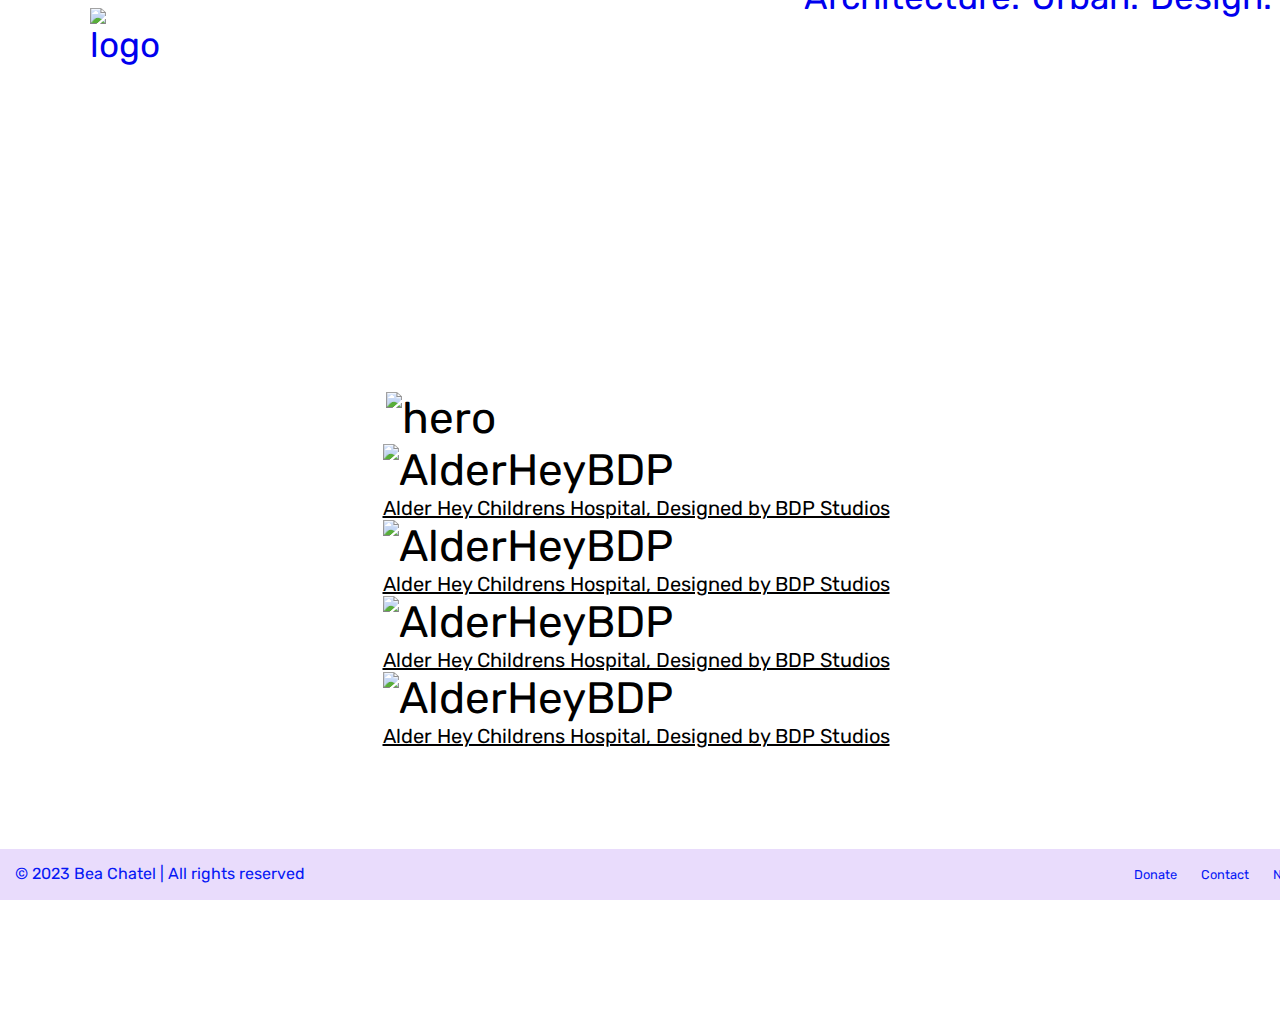
==== architecture.html @ f8373362 "Add files via upload" ====
<!DOCTYPE html>
<html lang="en">
<head>

    <link rel="preconnect" href="https://fonts.googleapis.com">
    <link rel="preconnect" href="https://fonts.gstatic.com" crossorigin>
    <link href="https://fonts.googleapis.com/css2?family=Rubik:wght@300&display=swap" rel="stylesheet">

    <link rel="stylesheet" href="main.css">


    <meta charset="UTF-8">
    <meta http-equiv="X-UA-Compatible" content="IE=edge">
    <meta name="viewport" content="width=device-width, initial-scale=1.0">
    <title>Architecture</title>

</head>
<nav>
    <div id="homelink"><a href="index.html">   <img src="logo.svg" alt="logo" width="80px" height="auto"> </a> </div>
        
    <div id="navbar" >
        <a href="architecture.html">Architecture.</a>
        <a href="urban.html">Urban.</a>
        <a href="design.html">Design.</a></div>
</nav>
<body>

<section>
    <img src="hero.jpg" alt="hero" width="500px" height="auto">

<div id="alderhey">
    <img src="alderhey.jpeg" alt="AlderHeyBDP" width="500px" height="auto"> <figcaption>Alder Hey Childrens Hospital, Designed by BDP Studios</figcaption>
    <img src="alderheyoutside.jpeg" alt="AlderHeyBDP" width="500px" height="auto"> <figcaption>Alder Hey Childrens Hospital, Designed by BDP Studios</figcaption>
    <img src="alderheyward.jpeg" alt="AlderHeyBDP" width="500px" height="auto"> <figcaption>Alder Hey Childrens Hospital, Designed by BDP Studios</figcaption>
    <img src="alderheyside.jpeg" alt="AlderHeyBDP" width="500px" height="auto"> <figcaption>Alder Hey Childrens Hospital, Designed by BDP Studios</figcaption>
  </div>

</section>




</body>
<footer class="footstick">
    © 2023 Bea Chatel | All rights reserved 
    <div id="donate"> <a href="donate.html">Donate</a> </div>
    <div id ="contact"> <a href="contact.html">Contact</a> </div>
    <div id="newsletter">  <a href="newsletter.html"><style></style>Newsletter</a> </div>
    <div id="insta">    <svg xmlns="http://www.w3.org/2000/svg" width="16" height="16" fill="currentColor" class="bi bi-instagram" viewBox="0 0 16 16">
        <path d="M8 0C5.829 0 5.556.01 4.703.048 3.85.088 3.269.222 2.76.42a3.917 3.917 0 0 0-1.417.923A3.927 3.927 0 0 0 .42 2.76C.222 3.268.087 3.85.048 4.7.01 5.555 0 5.827 0 8.001c0 2.172.01 2.444.048 3.297.04.852.174 1.433.372 1.942.205.526.478.972.923 1.417.444.445.89.719 1.416.923.51.198 1.09.333 1.942.372C5.555 15.99 5.827 16 8 16s2.444-.01 3.298-.048c.851-.04 1.434-.174 1.943-.372a3.916 3.916 0 0 0 1.416-.923c.445-.445.718-.891.923-1.417.197-.509.332-1.09.372-1.942C15.99 10.445 16 10.173 16 8s-.01-2.445-.048-3.299c-.04-.851-.175-1.433-.372-1.941a3.926 3.926 0 0 0-.923-1.417A3.911 3.911 0 0 0 13.24.42c-.51-.198-1.092-.333-1.943-.372C10.443.01 10.172 0 7.998 0h.003zm-.717 1.442h.718c2.136 0 2.389.007 3.232.046.78.035 1.204.166 1.486.275.373.145.64.319.92.599.28.28.453.546.598.92.11.281.24.705.275 1.485.039.843.047 1.096.047 3.231s-.008 2.389-.047 3.232c-.035.78-.166 1.203-.275 1.485a2.47 2.47 0 0 1-.599.919c-.28.28-.546.453-.92.598-.28.11-.704.24-1.485.276-.843.038-1.096.047-3.232.047s-2.39-.009-3.233-.047c-.78-.036-1.203-.166-1.485-.276a2.478 2.478 0 0 1-.92-.598 2.48 2.48 0 0 1-.6-.92c-.109-.281-.24-.705-.275-1.485-.038-.843-.046-1.096-.046-3.233 0-2.136.008-2.388.046-3.231.036-.78.166-1.204.276-1.486.145-.373.319-.64.599-.92.28-.28.546-.453.92-.598.282-.11.705-.24 1.485-.276.738-.034 1.024-.044 2.515-.045v.002zm4.988 1.328a.96.96 0 1 0 0 1.92.96.96 0 0 0 0-1.92zm-4.27 1.122a4.109 4.109 0 1 0 0 8.217 4.109 4.109 0 0 0 0-8.217zm0 1.441a2.667 2.667 0 1 1 0 5.334 2.667 2.667 0 0 1 0-5.334z"/>
      </svg> </div>

<div id="facebook">  <svg xmlns="http://www.w3.org/2000/svg" width="16" height="16" fill="currentColor" class="bi bi-facebook" viewBox="0 0 16 16">
    <path d="M16 8.049c0-4.446-3.582-8.05-8-8.05C3.58 0-.002 3.603-.002 8.05c0 4.017 2.926 7.347 6.75 7.951v-5.625h-2.03V8.05H6.75V6.275c0-2.017 1.195-3.131 3.022-3.131.876 0 1.791.157 1.791.157v1.98h-1.009c-.993 0-1.303.621-1.303 1.258v1.51h2.218l-.354 2.326H9.25V16c3.824-.604 6.75-3.934 6.75-7.951z"/>
  </svg> </div>

  <div id="twitter" ><svg xmlns="http://www.w3.org/2000/svg" width="16" height="16" fill="currentColor" class="bi bi-twitter" viewBox="0 0 16 16">
    <path d="M5.026 15c6.038 0 9.341-5.003 9.341-9.334 0-.14 0-.282-.006-.422A6.685 6.685 0 0 0 16 3.542a6.658 6.658 0 0 1-1.889.518 3.301 3.301 0 0 0 1.447-1.817 6.533 6.533 0 0 1-2.087.793A3.286 3.286 0 0 0 7.875 6.03a9.325 9.325 0 0 1-6.767-3.429 3.289 3.289 0 0 0 1.018 4.382A3.323 3.323 0 0 1 .64 6.575v.045a3.288 3.288 0 0 0 2.632 3.218 3.203 3.203 0 0 1-.865.115 3.23 3.23 0 0 1-.614-.057 3.283 3.283 0 0 0 3.067 2.277A6.588 6.588 0 0 1 .78 13.58a6.32 6.32 0 0 1-.78-.045A9.344 9.344 0 0 0 5.026 15z"/>
  </svg></div>

</footer>
</html>
---- main.css ----
*{
    margin-left: 0px;
    margin-bottom: 0px;
}

body{
    max-width: auto;
    overflow-x: hidden;
}

#homelink{
   padding-right: 1400px;
    text-align: left;
    top: -100px;
    display: inline-block;
    padding-left: 90px;
}

#navbar{
    display: inline-block;
    text-align: right;
    top: -100px;
    position: relative;
}

nav {
    background-color: rgb(255, 255, 255);
    padding-bottom: 0px;
    text-align: right;
}

p{
    margin-left: 90px;
}

h1{
    text-align: left;
    margin-bottom: 0;
}

html{
    font-family: 'Rubik', sans-serif;
    font-size: 275%;
}

a{
    text-decoration: none;
    font-size: 80%;
    top: -100px;
}

a:active{
    color:black
}

a:visited{
    color:black
}

a:hover{
    color:black
}

p{
    padding-top: 200px;
}





#header{
    padding-left: 100px;

}

#subber{
    padding-left: 100px;
    text-align: left;
    color: grey;
    display: inline-block;
    position: relative;
    top: -50px;
}


span{
    position: relative;
    text-align: left;
}

.left:after{
    content: "";
    position: absolute;
    left: 0;
    bottom: 0;
    border: 3px solid #0618f5;
    width: 45%;
    text-decoration: underline;
    text-align: left;
}

.middle:after{
    content: "";
    position: absolute;
    left: 0;
    bottom: 0;
    border: 3px solid #0618f5;
    width: 90%;
    text-decoration: underline;
    text-align: right;
}

#insta{
    padding-left: 20px;
    fill: #0618f5;
    vertical-align: middle;
  display: inline-block;
}

#donate {
    padding-left: 825px;
    display: inline-block;
}

#contact{
    display: inline-block;
    padding-left: 20px;
}

#newsletter{
    padding-left: 20px;
    display: inline-block;
}



#facebook{
padding-left: 10px;
 vertical-align: middle;
  display: inline-block;
}

#twitter{
    padding-left: 10px;
 vertical-align: middle;
  display: inline-block;
}


svg{
    fill: #0618f5;
}

.back1{
    text-decoration: underline;
    padding-left: 25px;
}

.back2{
    text-decoration: underline;
    padding-left: 25px;
    
}

#contactemail{
    text-align: center;
    color: black;
}

#contact a:link{
    color: #0618f5;
}

#contact a:visited{
    color: #0618f5;
}

#contact a:active{
    color: #0618f5;
}

#contact a:hover{
    color: #0618f5;
}

#donate a:link{
    color: #0618f5;
}

#donate a:visited{
    color: #0618f5;
}

#donate a:active{
    color: #0618f5;
}

#donate a:hover{
    color: #0618f5;
}

#newsletter a:link{
    color: #0618f5;
}
#newsletter a:hover{
    color: #0618f5;
}
#newsletter a:active{
    color: #0618f5;
}
#newsletter a:visited{
    color: #0618f5;
}

#hometxt{
    margin-right: 100px;
}

section{ 
    display: grid;
    place-items: center;
    align-content: center;
    min-height: 100vh;
}


footer{
    font-size: medium;
    color: #0618f5;
    position: fixed;  bottom: 0;
    background-color: #e9dcfc;
    padding: 15px  ;
    width: 1000%;
    margin-left: 0px;
    margin-top: 50px;
}

                                                                



#arrowdown {
    text-align: center;
   
}

figcaption{
    font-size: 20px;
    text-decoration: underline;
}
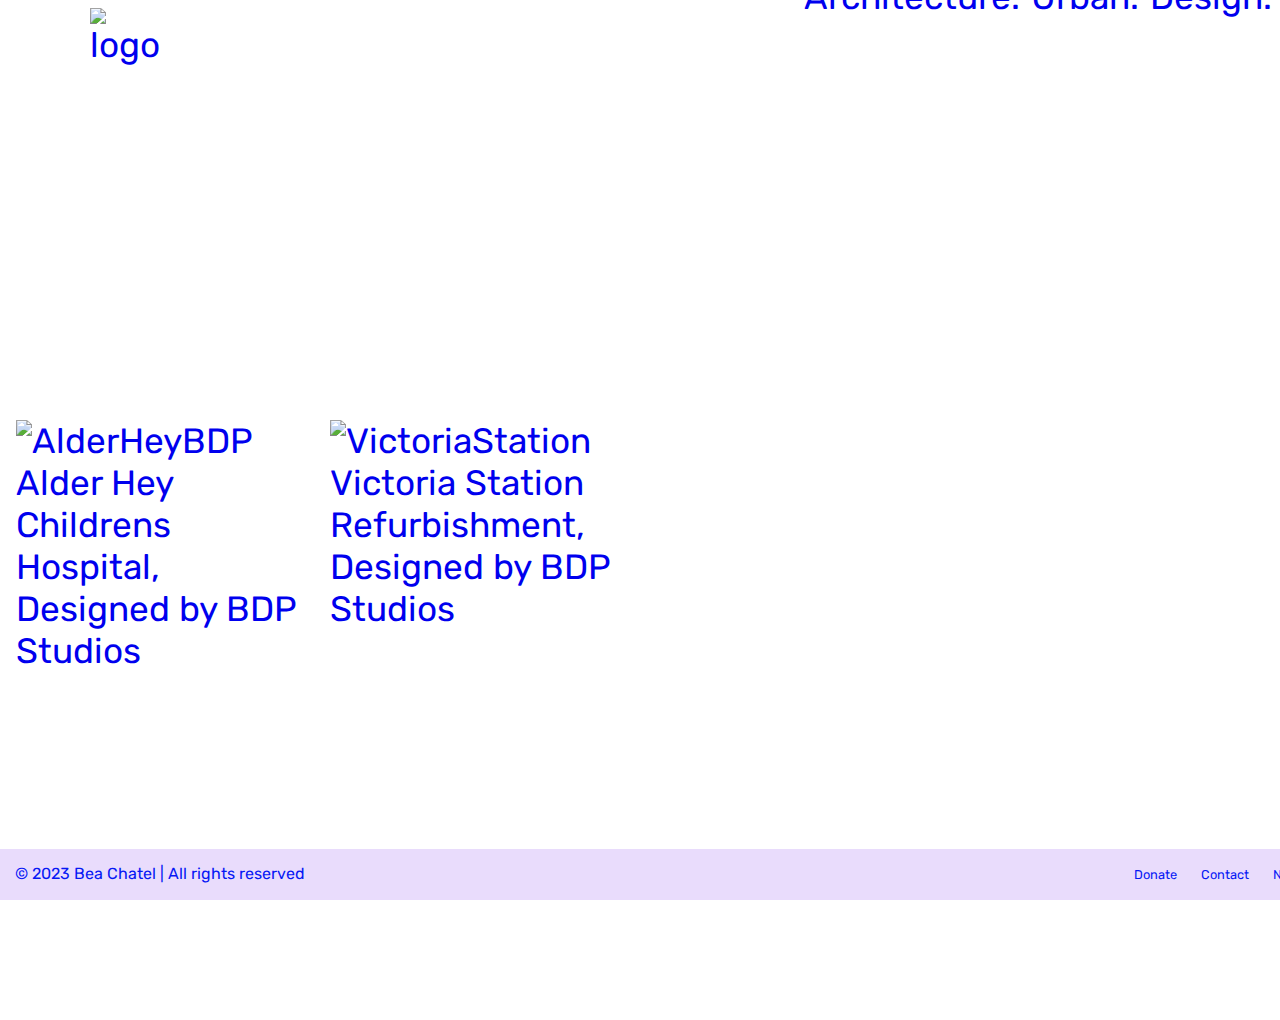
==== commit 2d671037: "Update architecture.html" ====
--- a/architecture.html
+++ b/architecture.html
@@ -16,7 +16,7 @@
 
 </head>
 <nav>
-    <div id="homelink"><a href="index.html">   <img src="logo.svg" alt="logo" width="80px" height="auto"> </a> </div>
+    <div id="homelink"><a href="index.html">   <img src="homelogo.svg" alt="logo" width="180px" height="auto"> </a> </div>
         
     <div id="navbar" >
         <a href="architecture.html">Architecture.</a>
@@ -26,13 +26,10 @@
 <body>
 
 <section>
-    <img src="hero.jpg" alt="hero" width="500px" height="auto">
 
-<div id="alderhey">
-    <img src="alderhey.jpeg" alt="AlderHeyBDP" width="500px" height="auto"> <figcaption>Alder Hey Childrens Hospital, Designed by BDP Studios</figcaption>
-    <img src="alderheyoutside.jpeg" alt="AlderHeyBDP" width="500px" height="auto"> <figcaption>Alder Hey Childrens Hospital, Designed by BDP Studios</figcaption>
-    <img src="alderheyward.jpeg" alt="AlderHeyBDP" width="500px" height="auto"> <figcaption>Alder Hey Childrens Hospital, Designed by BDP Studios</figcaption>
-    <img src="alderheyside.jpeg" alt="AlderHeyBDP" width="500px" height="auto"> <figcaption>Alder Hey Childrens Hospital, Designed by BDP Studios</figcaption>
+<div class="image-grid">
+    <a href="Alder-Hey.html">  <img src="alderhey.jpeg" alt="AlderHeyBDP" width="500px" height="auto"> <figcaption>Alder Hey Childrens Hospital, Designed by BDP Studios </figcaption>         </a>
+    <a href="Victoria-Station.html"><img src="victoria1.jpg" alt="VictoriaStation" width="593px" height="auto" alt=""> <figcaption>Victoria Station Refurbishment, Designed by BDP Studios</figcaption></a>
   </div>
 
 </section>
@@ -59,4 +56,4 @@
   </svg></div>
 
 </footer>
-</html>+</html>
--- a/main.css
+++ b/main.css
@@ -14,6 +14,7 @@
     top: -100px;
     display: inline-block;
     padding-left: 90px;
+    overflow: visible;
 }
 
 #navbar{
@@ -213,8 +214,19 @@
     color: #0618f5;
 }
 
-#hometxt{
+#hometxt1{
     margin-right: 100px;
+    margin-left: 100px;
+}
+
+#hometxt2{
+    margin-right: 100px;
+    margin-left: 100px;
+}
+
+#hometxt3{
+    margin-right: 100px;
+    margin-left: 100px;
 }
 
 section{ 
@@ -236,6 +248,12 @@
     margin-top: 50px;
 }
 
+#caption{
+    font-size: 15px;
+    text-decoration: underline;
+    top: -50px;
+    display: inline-block;
+}
                                                                 
 
 
@@ -245,8 +263,52 @@
    
 }
 
-figcaption{
-    font-size: 20px;
-    text-decoration: underline;
-}
-
+#arrowdown1{
+    text-align: center;
+    top: -5000px;
+}
+
+
+
+.image-grid {
+	--gap: 16px;
+	--num-cols: 4;
+	--row-height: 300px;
+
+	box-sizing: border-box;
+	padding: var(--gap);
+
+	display: grid;
+	grid-template-columns: repeat(var(--num-cols), 1fr);
+	grid-auto-rows: var(--row-height);
+	gap: var(--gap);
+}
+
+.image-grid>img {
+	width: 100%;
+	height: 100%;
+	object-fit: cover;
+    -webkit-filter: grayscale(0) !important;
+	filter: grayscale(0) !important;
+}
+
+.image-grid>img:hover{
+        -webkit-filter: grayscale(100%) !important;
+        filter: grayscale(100%) !important;
+}
+
+.image-grid-col-2 {
+	grid-column: span 2;
+}
+
+.image-grid-row-2 {
+	grid-row: span 2;
+}
+
+/* Anything udner 1024px */
+@media screen and (max-width: 1024px) {
+	.image-grid {
+		--num-cols: 2;
+		--row-height: 200px;
+	}
+}
